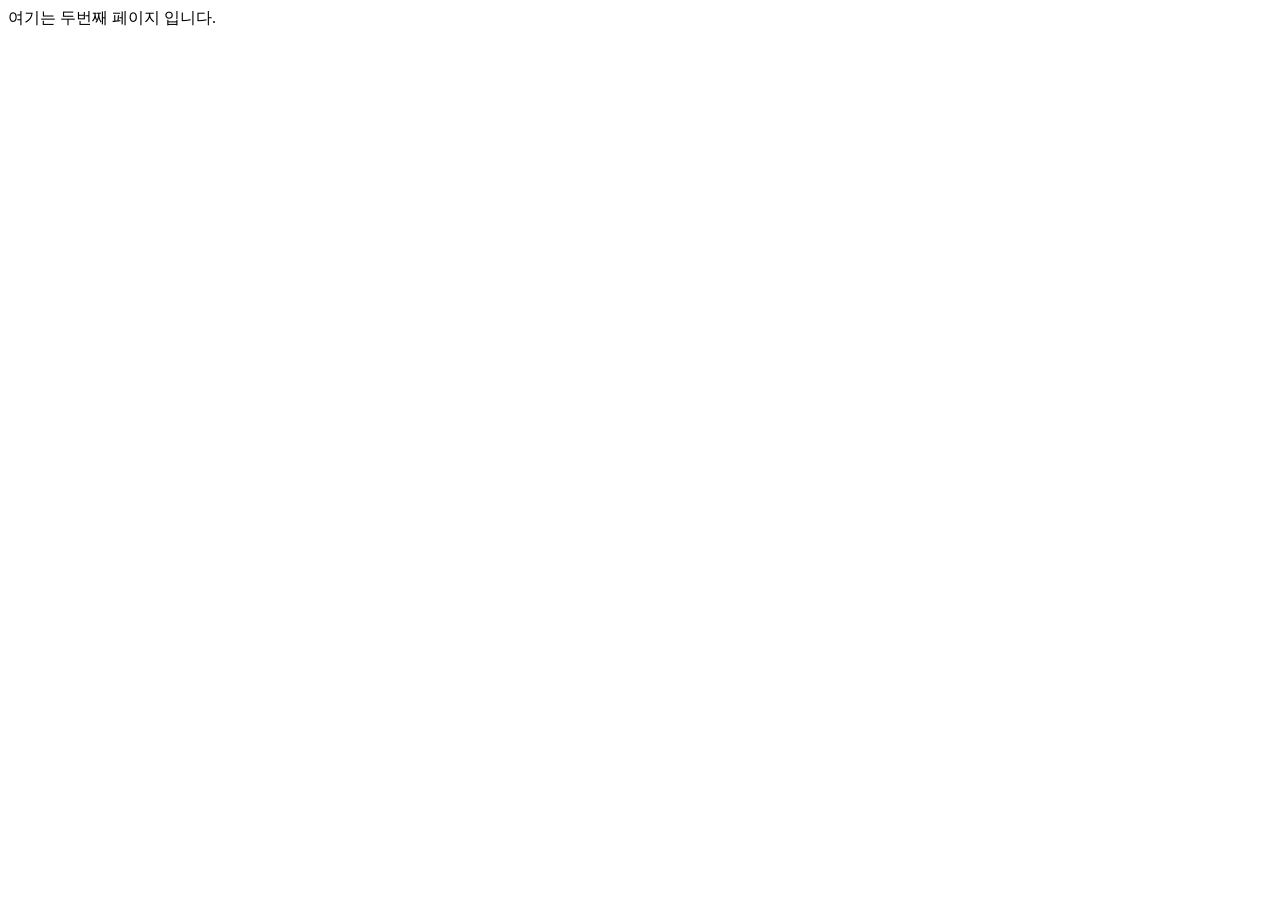
==== page2.html @ a79268a2 "Add files via upload" ====
<!DOCTYPE html>
<html lang="en">
<head>
    <meta charset="UTF-8">
    <meta name="viewport" content="width=device-width, initial-scale=1.0">
    <title>두번째 페이지</title>
</head>
<body>
    여기는 두번째 페이지 입니다.
</body>
</html>
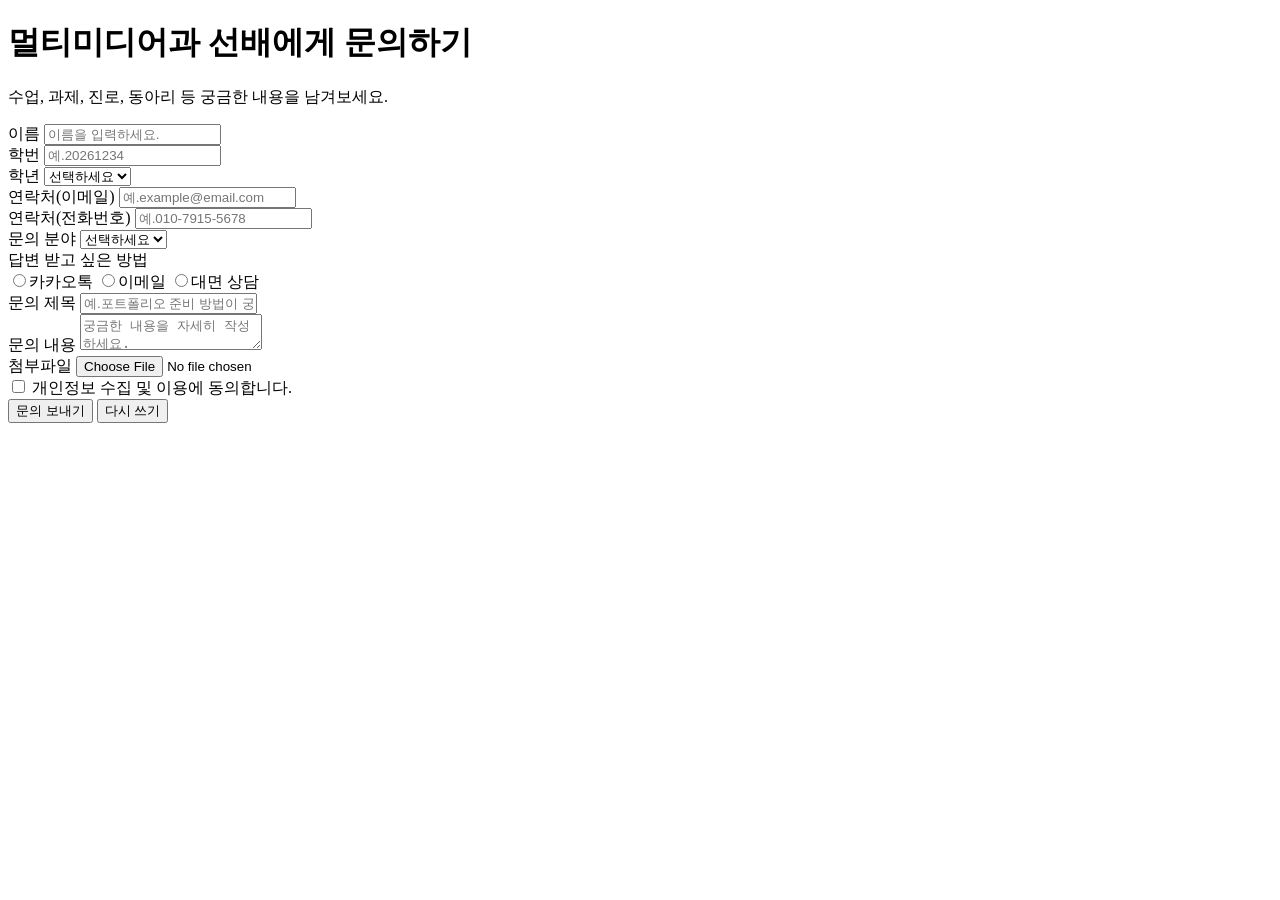
==== commit a0eedb74: "Add files via upload" ====
--- a/page2.html
+++ b/page2.html
@@ -3,9 +3,94 @@
 <head>
     <meta charset="UTF-8">
     <meta name="viewport" content="width=device-width, initial-scale=1.0">
-    <title>두번째 페이지</title>
+    <title>상담 문의</title>
 </head>
 <body>
-    여기는 두번째 페이지 입니다.
+
+    <h1>멀티미디어과 선배에게 문의하기</h1>
+    <p>수업, 과제, 진로, 동아리 등 궁금한 내용을 남겨보세요.</p>
+
+    <form action="#" method="get">
+
+        <div>
+            <label for="username">이름</label>
+            <input type="text" placeholder="이름을 입력하세요." name="username">
+        </div>
+
+        <div>
+            <label for="student-id">학번</label>
+            <input type="text" placeholder="예.20261234" name="student-id">
+        </div>
+
+        <div>
+            <label for="grade">학년</label>
+            <select name="grade">
+                <option value="">선택하세요</option>
+                <option value="1">1학년</option>
+                <option value="2">2학년</option>
+                <option value="3">3학년</option>
+                <option value="4">4학년</option>
+            </select>
+        </div>
+
+        <div>
+            <label for="email">연락처(이메일)</label>
+            <input type="email" placeholder="예.example@email.com" name="email">
+        </div>
+
+        <div>
+            <label for="phone">연락처(전화번호)</label>
+            <input type="tel" placeholder="예.010-7915-5678" name="phone">
+        </div>
+
+        <div>
+            <label for="category">문의 분야</label>
+            <select name="category">
+                <option value="">선택하세요</option>
+                <option value="class">수업</option>
+                <option value="assignment">과제</option>
+                <option value="career">진로</option>
+                <option value="club">동아리</option>
+                <option value="portfolio">포트폴리오</option>
+            </select>
+        </div>
+
+        <div>
+            <label>답변 받고 싶은 방법</label>
+            <br>
+            <label><input type="radio" name="reply" value="kakao">카카오톡</label>
+            <label><input type="radio" name="reply" value="email">이메일</label>
+            <label><input type="radio" name="reply" value="offline">대면 상담</label>
+        </div>
+
+        <div>
+            <label for="title">문의 제목</label>
+            <input type="text" name="tilte" placeholder="예.포트폴리오 준비 방법이 궁금해요.">
+        </div>
+
+        <div>
+            <label for="content">문의 내용</label>
+            <textarea name="content" placeholder="궁금한 내용을 자세히 작성하세요." row="6"></textarea>
+        </div>
+
+        <div>
+            <label for="file">첨부파일</label>
+            <input type="file" name="file">
+        </div>
+
+        <div>
+            <label>
+                <input type="checkbox" name="agree">
+                개인정보 수집 및 이용에 동의합니다.
+            </label>
+        </div>
+
+        <div>
+            <input type="submit" value="문의 보내기">
+            <input type="reset" value="다시 쓰기">
+        </div>
+
+    </form>
+
 </body>
 </html>
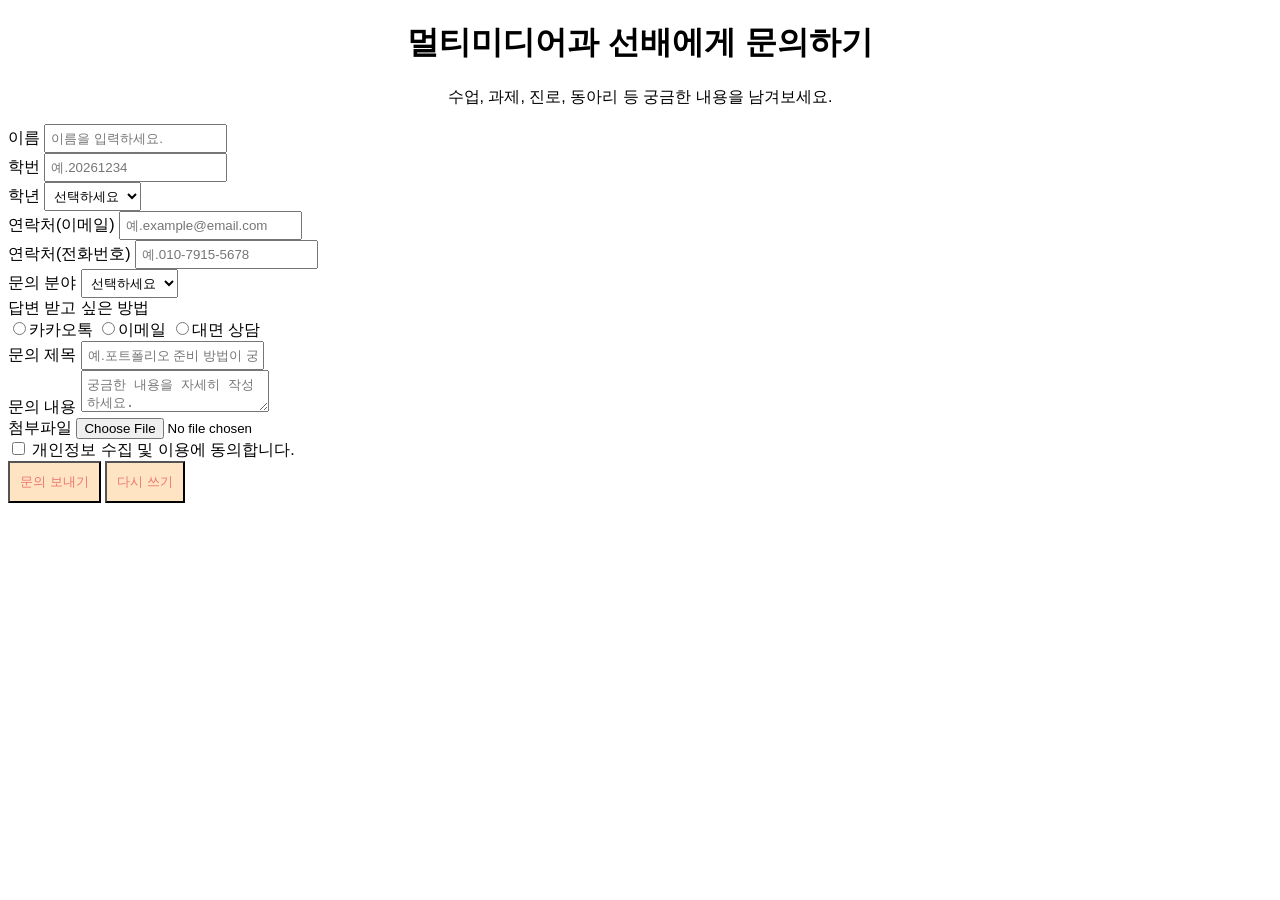
==== commit f9996ab1: "Add files via upload" ====
--- a/page2.html
+++ b/page2.html
@@ -4,6 +4,33 @@
     <meta charset="UTF-8">
     <meta name="viewport" content="width=device-width, initial-scale=1.0">
     <title>상담 문의</title>
+    <style>
+        body{
+            font-family: Arial, Helvetica, sans-serif;
+        }
+
+        h1,p{
+            text-align: center;
+        }
+
+        input[type="reset"] {
+            padding:10px;
+            background-color: bisque;
+            color:rgb(238, 118, 109);
+        }
+
+        input[type="submit"] {
+            padding:10px;
+            background-color: bisque;
+            color:rgb(238, 118, 109);
+        }
+
+        select, textarea, input[type="text"], input[type="email"], input[type="tel"] {
+            padding:5px;
+        }
+
+        
+    </style>
 </head>
 <body>
 
